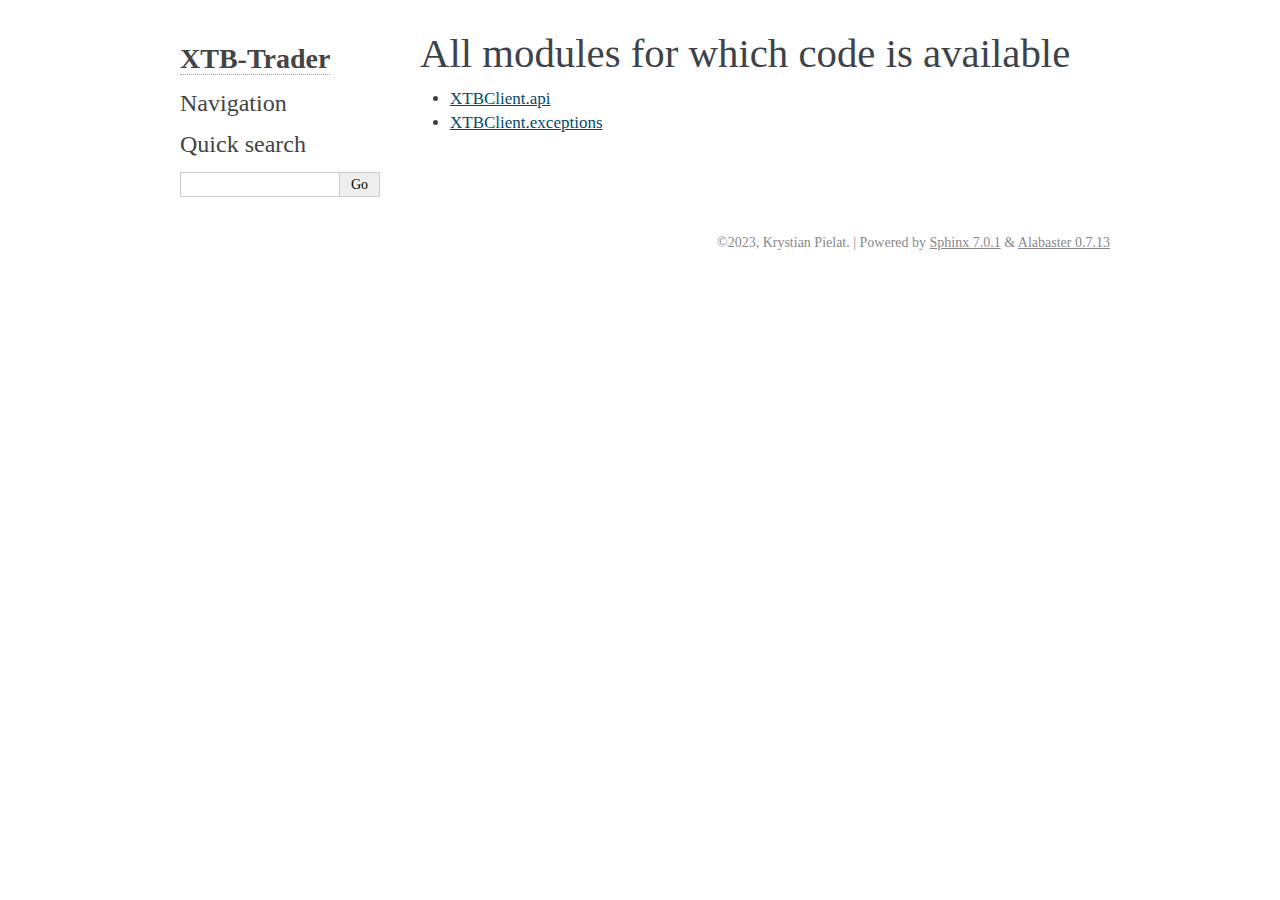
==== docs/_build/html/_modules/index.html @ ba69ae76 "docstrings written" ====
<!DOCTYPE html>

<html lang="en">
  <head>
    <meta charset="utf-8" />
    <meta name="viewport" content="width=device-width, initial-scale=1.0" />
    <title>Overview: module code &#8212; XTB-Trader  documentation</title>
    <link rel="stylesheet" type="text/css" href="../_static/pygments.css" />
    <link rel="stylesheet" type="text/css" href="../_static/alabaster.css" />
    <script data-url_root="../" id="documentation_options" src="../_static/documentation_options.js"></script>
    <script src="../_static/doctools.js"></script>
    <script src="../_static/sphinx_highlight.js"></script>
    <link rel="index" title="Index" href="../genindex.html" />
    <link rel="search" title="Search" href="../search.html" />
   
  <link rel="stylesheet" href="../_static/custom.css" type="text/css" />
  
  
  <meta name="viewport" content="width=device-width, initial-scale=0.9, maximum-scale=0.9" />

  </head><body>
  

    <div class="document">
      <div class="documentwrapper">
        <div class="bodywrapper">
          

          <div class="body" role="main">
            
  <h1>All modules for which code is available</h1>
<ul><li><a href="XTBClient/api.html">XTBClient.api</a></li>
<li><a href="XTBClient/exceptions.html">XTBClient.exceptions</a></li>
</ul>

          </div>
          
        </div>
      </div>
      <div class="sphinxsidebar" role="navigation" aria-label="main navigation">
        <div class="sphinxsidebarwrapper">
<h1 class="logo"><a href="../index.html">XTB-Trader</a></h1>








<h3>Navigation</h3>

<div class="relations">
<h3>Related Topics</h3>
<ul>
  <li><a href="../index.html">Documentation overview</a><ul>
  </ul></li>
</ul>
</div>
<div id="searchbox" style="display: none" role="search">
  <h3 id="searchlabel">Quick search</h3>
    <div class="searchformwrapper">
    <form class="search" action="../search.html" method="get">
      <input type="text" name="q" aria-labelledby="searchlabel" autocomplete="off" autocorrect="off" autocapitalize="off" spellcheck="false"/>
      <input type="submit" value="Go" />
    </form>
    </div>
</div>
<script>document.getElementById('searchbox').style.display = "block"</script>








        </div>
      </div>
      <div class="clearer"></div>
    </div>
    <div class="footer">
      &copy;2023, Krystian Pielat.
      
      |
      Powered by <a href="http://sphinx-doc.org/">Sphinx 7.0.1</a>
      &amp; <a href="https://github.com/bitprophet/alabaster">Alabaster 0.7.13</a>
      
    </div>

    

    
  </body>
</html>
---- docs/_build/html/_static/pygments.css ----
pre { line-height: 125%; }
td.linenos .normal { color: inherit; background-color: transparent; padding-left: 5px; padding-right: 5px; }
span.linenos { color: inherit; background-color: transparent; padding-left: 5px; padding-right: 5px; }
td.linenos .special { color: #000000; background-color: #ffffc0; padding-left: 5px; padding-right: 5px; }
span.linenos.special { color: #000000; background-color: #ffffc0; padding-left: 5px; padding-right: 5px; }
.highlight .hll { background-color: #ffffcc }
.highlight { background: #f8f8f8; }
.highlight .c { color: #8f5902; font-style: italic } /* Comment */
.highlight .err { color: #a40000; border: 1px solid #ef2929 } /* Error */
.highlight .g { color: #000000 } /* Generic */
.highlight .k { color: #004461; font-weight: bold } /* Keyword */
.highlight .l { color: #000000 } /* Literal */
.highlight .n { color: #000000 } /* Name */
.highlight .o { color: #582800 } /* Operator */
.highlight .x { color: #000000 } /* Other */
.highlight .p { color: #000000; font-weight: bold } /* Punctuation */
.highlight .ch { color: #8f5902; font-style: italic } /* Comment.Hashbang */
.highlight .cm { color: #8f5902; font-style: italic } /* Comment.Multiline */
.highlight .cp { color: #8f5902 } /* Comment.Preproc */
.highlight .cpf { color: #8f5902; font-style: italic } /* Comment.PreprocFile */
.highlight .c1 { color: #8f5902; font-style: italic } /* Comment.Single */
.highlight .cs { color: #8f5902; font-style: italic } /* Comment.Special */
.highlight .gd { color: #a40000 } /* Generic.Deleted */
.highlight .ge { color: #000000; font-style: italic } /* Generic.Emph */
.highlight .gr { color: #ef2929 } /* Generic.Error */
.highlight .gh { color: #000080; font-weight: bold } /* Generic.Heading */
.highlight .gi { color: #00A000 } /* Generic.Inserted */
.highlight .go { color: #888888 } /* Generic.Output */
.highlight .gp { color: #745334 } /* Generic.Prompt */
.highlight .gs { color: #000000; font-weight: bold } /* Generic.Strong */
.highlight .gu { color: #800080; font-weight: bold } /* Generic.Subheading */
.highlight .gt { color: #a40000; font-weight: bold } /* Generic.Traceback */
.highlight .kc { color: #004461; font-weight: bold } /* Keyword.Constant */
.highlight .kd { color: #004461; font-weight: bold } /* Keyword.Declaration */
.highlight .kn { color: #004461; font-weight: bold } /* Keyword.Namespace */
.highlight .kp { color: #004461; font-weight: bold } /* Keyword.Pseudo */
.highlight .kr { color: #004461; font-weight: bold } /* Keyword.Reserved */
.highlight .kt { color: #004461; font-weight: bold } /* Keyword.Type */
.highlight .ld { color: #000000 } /* Literal.Date */
.highlight .m { color: #990000 } /* Literal.Number */
.highlight .s { color: #4e9a06 } /* Literal.String */
.highlight .na { color: #c4a000 } /* Name.Attribute */
.highlight .nb { color: #004461 } /* Name.Builtin */
.highlight .nc { color: #000000 } /* Name.Class */
.highlight .no { color: #000000 } /* Name.Constant */
.highlight .nd { color: #888888 } /* Name.Decorator */
.highlight .ni { color: #ce5c00 } /* Name.Entity */
.highlight .ne { color: #cc0000; font-weight: bold } /* Name.Exception */
.highlight .nf { color: #000000 } /* Name.Function */
.highlight .nl { color: #f57900 } /* Name.Label */
.highlight .nn { color: #000000 } /* Name.Namespace */
.highlight .nx { color: #000000 } /* Name.Other */
.highlight .py { color: #000000 } /* Name.Property */
.highlight .nt { color: #004461; font-weight: bold } /* Name.Tag */
.highlight .nv { color: #000000 } /* Name.Variable */
.highlight .ow { color: #004461; font-weight: bold } /* Operator.Word */
.highlight .pm { color: #000000; font-weight: bold } /* Punctuation.Marker */
.highlight .w { color: #f8f8f8; text-decoration: underline } /* Text.Whitespace */
.highlight .mb { color: #990000 } /* Literal.Number.Bin */
.highlight .mf { color: #990000 } /* Literal.Number.Float */
.highlight .mh { color: #990000 } /* Literal.Number.Hex */
.highlight .mi { color: #990000 } /* Literal.Number.Integer */
.highlight .mo { color: #990000 } /* Literal.Number.Oct */
.highlight .sa { color: #4e9a06 } /* Literal.String.Affix */
.highlight .sb { color: #4e9a06 } /* Literal.String.Backtick */
.highlight .sc { color: #4e9a06 } /* Literal.String.Char */
.highlight .dl { color: #4e9a06 } /* Literal.String.Delimiter */
.highlight .sd { color: #8f5902; font-style: italic } /* Literal.String.Doc */
.highlight .s2 { color: #4e9a06 } /* Literal.String.Double */
.highlight .se { color: #4e9a06 } /* Literal.String.Escape */
.highlight .sh { color: #4e9a06 } /* Literal.String.Heredoc */
.highlight .si { color: #4e9a06 } /* Literal.String.Interpol */
.highlight .sx { color: #4e9a06 } /* Literal.String.Other */
.highlight .sr { color: #4e9a06 } /* Literal.String.Regex */
.highlight .s1 { color: #4e9a06 } /* Literal.String.Single */
.highlight .ss { color: #4e9a06 } /* Literal.String.Symbol */
.highlight .bp { color: #3465a4 } /* Name.Builtin.Pseudo */
.highlight .fm { color: #000000 } /* Name.Function.Magic */
.highlight .vc { color: #000000 } /* Name.Variable.Class */
.highlight .vg { color: #000000 } /* Name.Variable.Global */
.highlight .vi { color: #000000 } /* Name.Variable.Instance */
.highlight .vm { color: #000000 } /* Name.Variable.Magic */
.highlight .il { color: #990000 } /* Literal.Number.Integer.Long */
---- docs/_build/html/_static/alabaster.css ----
@import url("basic.css");

/* -- page layout ----------------------------------------------------------- */

body {
    font-family: Georgia, serif;
    font-size: 17px;
    background-color: #fff;
    color: #000;
    margin: 0;
    padding: 0;
}


div.document {
    width: 940px;
    margin: 30px auto 0 auto;
}

div.documentwrapper {
    float: left;
    width: 100%;
}

div.bodywrapper {
    margin: 0 0 0 220px;
}

div.sphinxsidebar {
    width: 220px;
    font-size: 14px;
    line-height: 1.5;
}

hr {
    border: 1px solid #B1B4B6;
}

div.body {
    background-color: #fff;
    color: #3E4349;
    padding: 0 30px 0 30px;
}

div.body > .section {
    text-align: left;
}

div.footer {
    width: 940px;
    margin: 20px auto 30px auto;
    font-size: 14px;
    color: #888;
    text-align: right;
}

div.footer a {
    color: #888;
}

p.caption {
    font-family: inherit;
    font-size: inherit;
}


div.relations {
    display: none;
}


div.sphinxsidebar a {
    color: #444;
    text-decoration: none;
    border-bottom: 1px dotted #999;
}

div.sphinxsidebar a:hover {
    border-bottom: 1px solid #999;
}

div.sphinxsidebarwrapper {
    padding: 18px 10px;
}

div.sphinxsidebarwrapper p.logo {
    padding: 0;
    margin: -10px 0 0 0px;
    text-align: center;
}

div.sphinxsidebarwrapper h1.logo {
    margin-top: -10px;
    text-align: center;
    margin-bottom: 5px;
    text-align: left;
}

div.sphinxsidebarwrapper h1.logo-name {
    margin-top: 0px;
}

div.sphinxsidebarwrapper p.blurb {
    margin-top: 0;
    font-style: normal;
}

div.sphinxsidebar h3,
div.sphinxsidebar h4 {
    font-family: Georgia, serif;
    color: #444;
    font-size: 24px;
    font-weight: normal;
    margin: 0 0 5px 0;
    padding: 0;
}

div.sphinxsidebar h4 {
    font-size: 20px;
}

div.sphinxsidebar h3 a {
    color: #444;
}

div.sphinxsidebar p.logo a,
div.sphinxsidebar h3 a,
div.sphinxsidebar p.logo a:hover,
div.sphinxsidebar h3 a:hover {
    border: none;
}

div.sphinxsidebar p {
    color: #555;
    margin: 10px 0;
}

div.sphinxsidebar ul {
    margin: 10px 0;
    padding: 0;
    color: #000;
}

div.sphinxsidebar ul li.toctree-l1 > a {
    font-size: 120%;
}

div.sphinxsidebar ul li.toctree-l2 > a {
    font-size: 110%;
}

div.sphinxsidebar input {
    border: 1px solid #CCC;
    font-family: Georgia, serif;
    font-size: 1em;
}

div.sphinxsidebar hr {
    border: none;
    height: 1px;
    color: #AAA;
    background: #AAA;

    text-align: left;
    margin-left: 0;
    width: 50%;
}

div.sphinxsidebar .badge {
    border-bottom: none;
}

div.sphinxsidebar .badge:hover {
    border-bottom: none;
}

/* To address an issue with donation coming after search */
div.sphinxsidebar h3.donation {
    margin-top: 10px;
}

/* -- body styles ----------------------------------------------------------- */

a {
    color: #004B6B;
    text-decoration: underline;
}

a:hover {
    color: #6D4100;
    text-decoration: underline;
}

div.body h1,
div.body h2,
div.body h3,
div.body h4,
div.body h5,
div.body h6 {
    font-family: Georgia, serif;
    font-weight: normal;
    margin: 30px 0px 10px 0px;
    padding: 0;
}

div.body h1 { margin-top: 0; padding-top: 0; font-size: 240%; }
div.body h2 { font-size: 180%; }
div.body h3 { font-size: 150%; }
div.body h4 { font-size: 130%; }
div.body h5 { font-size: 100%; }
div.body h6 { font-size: 100%; }

a.headerlink {
    color: #DDD;
    padding: 0 4px;
    text-decoration: none;
}

a.headerlink:hover {
    color: #444;
    background: #EAEAEA;
}

div.body p, div.body dd, div.body li {
    line-height: 1.4em;
}

div.admonition {
    margin: 20px 0px;
    padding: 10px 30px;
    background-color: #EEE;
    border: 1px solid #CCC;
}

div.admonition tt.xref, div.admonition code.xref, div.admonition a tt {
    background-color: #FBFBFB;
    border-bottom: 1px solid #fafafa;
}

div.admonition p.admonition-title {
    font-family: Georgia, serif;
    font-weight: normal;
    font-size: 24px;
    margin: 0 0 10px 0;
    padding: 0;
    line-height: 1;
}

div.admonition p.last {
    margin-bottom: 0;
}

div.highlight {
    background-color: #fff;
}

dt:target, .highlight {
    background: #FAF3E8;
}

div.warning {
    background-color: #FCC;
    border: 1px solid #FAA;
}

div.danger {
    background-color: #FCC;
    border: 1px solid #FAA;
    -moz-box-shadow: 2px 2px 4px #D52C2C;
    -webkit-box-shadow: 2px 2px 4px #D52C2C;
    box-shadow: 2px 2px 4px #D52C2C;
}

div.error {
    background-color: #FCC;
    border: 1px solid #FAA;
    -moz-box-shadow: 2px 2px 4px #D52C2C;
    -webkit-box-shadow: 2px 2px 4px #D52C2C;
    box-shadow: 2px 2px 4px #D52C2C;
}

div.caution {
    background-color: #FCC;
    border: 1px solid #FAA;
}

div.attention {
    background-color: #FCC;
    border: 1px solid #FAA;
}

div.important {
    background-color: #EEE;
    border: 1px solid #CCC;
}

div.note {
    background-color: #EEE;
    border: 1px solid #CCC;
}

div.tip {
    background-color: #EEE;
    border: 1px solid #CCC;
}

div.hint {
    background-color: #EEE;
    border: 1px solid #CCC;
}

div.seealso {
    background-color: #EEE;
    border: 1px solid #CCC;
}

div.topic {
    background-color: #EEE;
}

p.admonition-title {
    display: inline;
}

p.admonition-title:after {
    content: ":";
}

pre, tt, code {
    font-family: 'Consolas', 'Menlo', 'DejaVu Sans Mono', 'Bitstream Vera Sans Mono', monospace;
    font-size: 0.9em;
}

.hll {
    background-color: #FFC;
    margin: 0 -12px;
    padding: 0 12px;
    display: block;
}

img.screenshot {
}

tt.descname, tt.descclassname, code.descname, code.descclassname {
    font-size: 0.95em;
}

tt.descname, code.descname {
    padding-right: 0.08em;
}

img.screenshot {
    -moz-box-shadow: 2px 2px 4px #EEE;
    -webkit-box-shadow: 2px 2px 4px #EEE;
    box-shadow: 2px 2px 4px #EEE;
}

table.docutils {
    border: 1px solid #888;
    -moz-box-shadow: 2px 2px 4px #EEE;
    -webkit-box-shadow: 2px 2px 4px #EEE;
    box-shadow: 2px 2px 4px #EEE;
}

table.docutils td, table.docutils th {
    border: 1px solid #888;
    padding: 0.25em 0.7em;
}

table.field-list, table.footnote {
    border: none;
    -moz-box-shadow: none;
    -webkit-box-shadow: none;
    box-shadow: none;
}

table.footnote {
    margin: 15px 0;
    width: 100%;
    border: 1px solid #EEE;
    background: #FDFDFD;
    font-size: 0.9em;
}

table.footnote + table.footnote {
    margin-top: -15px;
    border-top: none;
}

table.field-list th {
    padding: 0 0.8em 0 0;
}

table.field-list td {
    padding: 0;
}

table.field-list p {
    margin-bottom: 0.8em;
}

/* Cloned from
 * https://github.com/sphinx-doc/sphinx/commit/ef60dbfce09286b20b7385333d63a60321784e68
 */
.field-name {
    -moz-hyphens: manual;
    -ms-hyphens: manual;
    -webkit-hyphens: manual;
    hyphens: manual;
}

table.footnote td.label {
    width: .1px;
    padding: 0.3em 0 0.3em 0.5em;
}

table.footnote td {
    padding: 0.3em 0.5em;
}

dl {
    margin-left: 0;
    margin-right: 0;
    margin-top: 0;
    padding: 0;
}

dl dd {
    margin-left: 30px;
}

blockquote {
    margin: 0 0 0 30px;
    padding: 0;
}

ul, ol {
    /* Matches the 30px from the narrow-screen "li > ul" selector below */
    margin: 10px 0 10px 30px;
    padding: 0;
}

pre {
    background: #EEE;
    padding: 7px 30px;
    margin: 15px 0px;
    line-height: 1.3em;
}

div.viewcode-block:target {
    background: #ffd;
}

dl pre, blockquote pre, li pre {
    margin-left: 0;
    padding-left: 30px;
}

tt, code {
    background-color: #ecf0f3;
    color: #222;
    /* padding: 1px 2px; */
}

tt.xref, code.xref, a tt {
    background-color: #FBFBFB;
    border-bottom: 1px solid #fff;
}

a.reference {
    text-decoration: none;
    border-bottom: 1px dotted #004B6B;
}

/* Don't put an underline on images */
a.image-reference, a.image-reference:hover {
    border-bottom: none;
}

a.reference:hover {
    border-bottom: 1px solid #6D4100;
}

a.footnote-reference {
    text-decoration: none;
    font-size: 0.7em;
    vertical-align: top;
    border-bottom: 1px dotted #004B6B;
}

a.footnote-reference:hover {
    border-bottom: 1px solid #6D4100;
}

a:hover tt, a:hover code {
    background: #EEE;
}


@media screen and (max-width: 870px) {

    div.sphinxsidebar {
    	display: none;
    }

    div.document {
       width: 100%;

    }

    div.documentwrapper {
    	margin-left: 0;
    	margin-top: 0;
    	margin-right: 0;
    	margin-bottom: 0;
    }

    div.bodywrapper {
    	margin-top: 0;
    	margin-right: 0;
    	margin-bottom: 0;
    	margin-left: 0;
    }

    ul {
    	margin-left: 0;
    }

	li > ul {
        /* Matches the 30px from the "ul, ol" selector above */
		margin-left: 30px;
	}

    .document {
    	width: auto;
    }

    .footer {
    	width: auto;
    }

    .bodywrapper {
    	margin: 0;
    }

    .footer {
    	width: auto;
    }

    .github {
        display: none;
    }



}



@media screen and (max-width: 875px) {

    body {
        margin: 0;
        padding: 20px 30px;
    }

    div.documentwrapper {
        float: none;
        background: #fff;
    }

    div.sphinxsidebar {
        display: block;
        float: none;
        width: 102.5%;
        margin: 50px -30px -20px -30px;
        padding: 10px 20px;
        background: #333;
        color: #FFF;
    }

    div.sphinxsidebar h3, div.sphinxsidebar h4, div.sphinxsidebar p,
    div.sphinxsidebar h3 a {
        color: #fff;
    }

    div.sphinxsidebar a {
        color: #AAA;
    }

    div.sphinxsidebar p.logo {
        display: none;
    }

    div.document {
        width: 100%;
        margin: 0;
    }

    div.footer {
        display: none;
    }

    div.bodywrapper {
        margin: 0;
    }

    div.body {
        min-height: 0;
        padding: 0;
    }

    .rtd_doc_footer {
        display: none;
    }

    .document {
        width: auto;
    }

    .footer {
        width: auto;
    }

    .footer {
        width: auto;
    }

    .github {
        display: none;
    }
}


/* misc. */

.revsys-inline {
    display: none!important;
}

/* Make nested-list/multi-paragraph items look better in Releases changelog
 * pages. Without this, docutils' magical list fuckery causes inconsistent
 * formatting between different release sub-lists.
 */
div#changelog > div.section > ul > li > p:only-child {
    margin-bottom: 0;
}

/* Hide fugly table cell borders in ..bibliography:: directive output */
table.docutils.citation, table.docutils.citation td, table.docutils.citation th {
  border: none;
  /* Below needed in some edge cases; if not applied, bottom shadows appear */
  -moz-box-shadow: none;
  -webkit-box-shadow: none;
  box-shadow: none;
}


/* relbar */

.related {
    line-height: 30px;
    width: 100%;
    font-size: 0.9rem;
}

.related.top {
    border-bottom: 1px solid #EEE;
    margin-bottom: 20px;
}

.related.bottom {
    border-top: 1px solid #EEE;
}

.related ul {
    padding: 0;
    margin: 0;
    list-style: none;
}

.related li {
    display: inline;
}

nav#rellinks {
    float: right;
}

nav#rellinks li+li:before {
    content: "|";
}

nav#breadcrumbs li+li:before {
    content: "\00BB";
}

/* Hide certain items when printing */
@media print {
    div.related {
        display: none;
    }
}
---- docs/_build/html/_static/custom.css ----
/* This file intentionally left blank. */
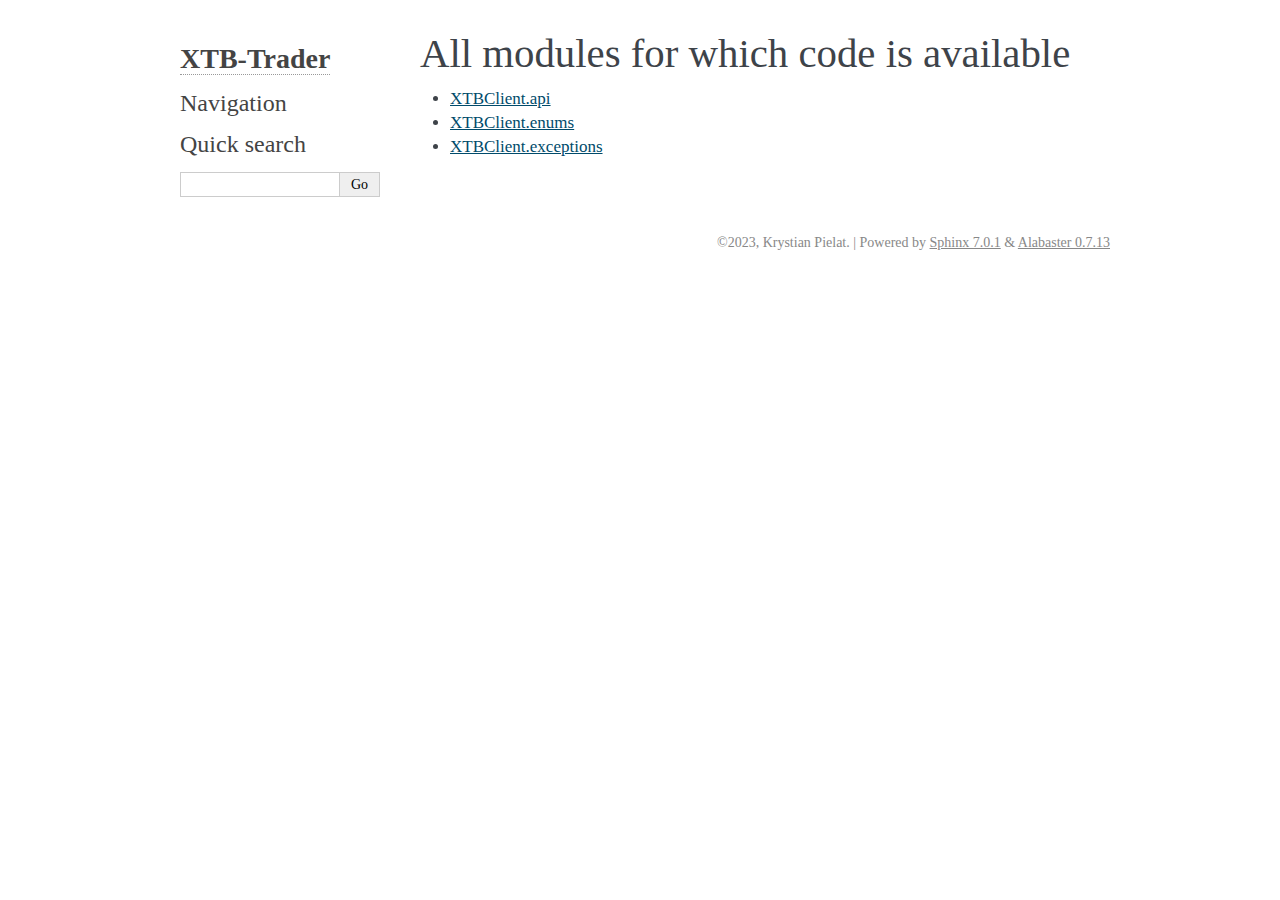
==== commit cb38a2b9: "enums separated" ====
--- a/docs/_build/html/_modules/index.html
+++ b/docs/_build/html/_modules/index.html
@@ -30,6 +30,7 @@
             
   <h1>All modules for which code is available</h1>
 <ul><li><a href="XTBClient/api.html">XTBClient.api</a></li>
+<li><a href="XTBClient/enums.html">XTBClient.enums</a></li>
 <li><a href="XTBClient/exceptions.html">XTBClient.exceptions</a></li>
 </ul>
 
